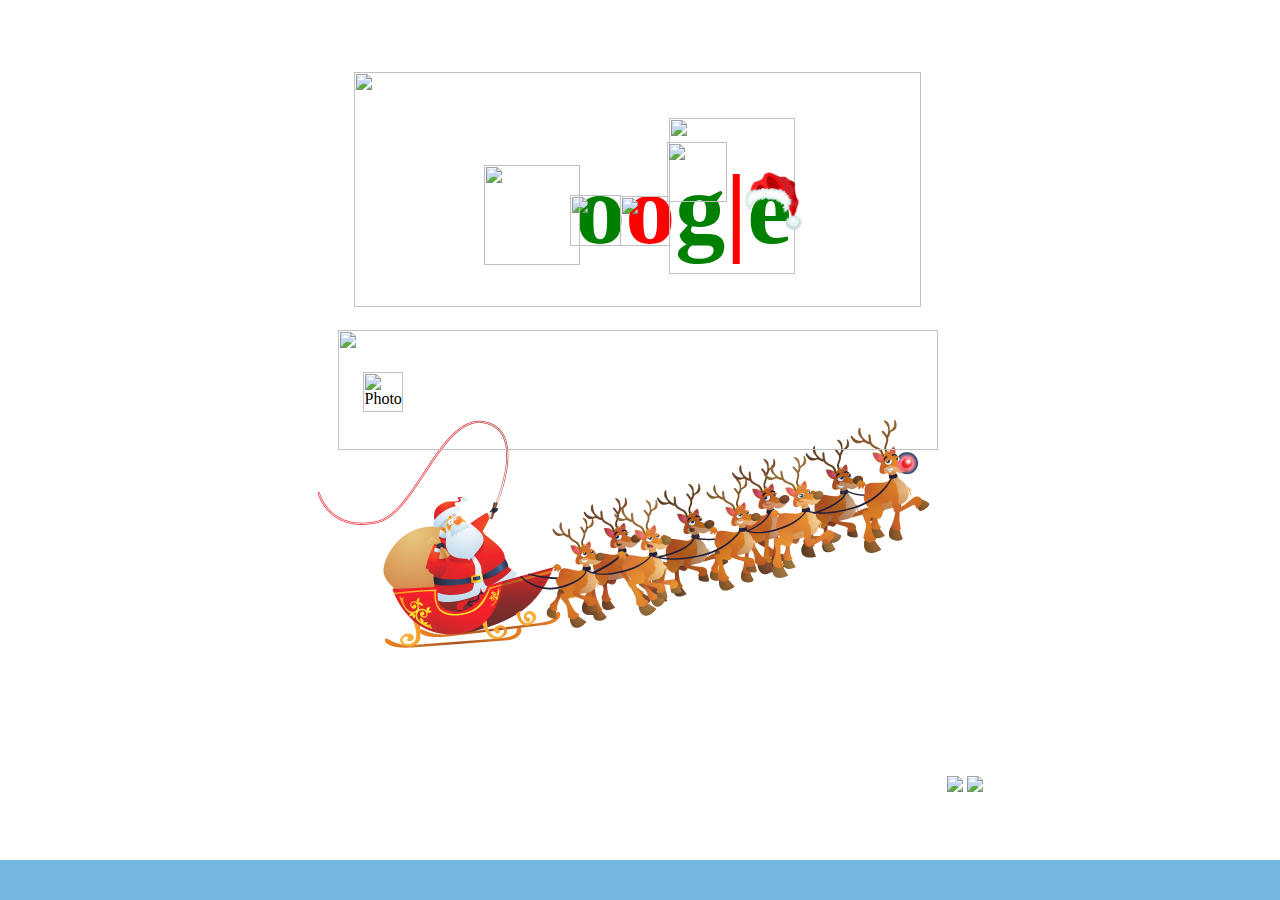
==== index.html @ fe6c7b10 "Update index.html" ====
<html>
<link rel="stylesheet" type="text/css" href="style.css">
<body>
    <div id="left-navbar-flexbox">
  <ul>
      <strong><li>About⠀Store</li></strong>
  </ul>
    </div>
    <div id="right-navbar-flexbox">
  <ul> 
      <strong><li>Gmail⠀Images</li></strong>
  </ul>
    </div>
    
    <div id="google-and-search-flexbox">
    <div class="google-container">
        <div class="google-background" style="background-image: url('https://png.pngtree.com/thumb_back/fw800/back_our/20190619/ourmid/pngtree-winter-snow-background-picture-image_132287.jpg');">
         <div id="google-flexbox">
            <h1 class="red-small">⠀</h1>
            <h1 class="green">o</h1>
            <h1 class="red">  o</h1>
            <h1 class="green">g</h1>
            <h1 class="red">  |</h1>
            <h1 class="green">e</h1>
         </div>
         </div>
      <img class="google-lights" src="https://firstteegulfcoast.org/wp-content/uploads/sites/74/2016/07/Transparent-christmas-lights-clipart-2.png">
        <div id="rotate-green-mint">
      <img class="green-mint-size" src="https://www.freepngimg.com/thumb/mint/60625-cane-peppermint-candy-christmas-free-clipart-hd.png">
        </div>
      <img class="red-mint-size" src="https://www.pixelscrapper.com/sites/default/files/styles/456_scale/public/s3fs-user-content/graphic-image/user-108832/node-205465/home-for-the-holidays-red-mint-graphic-christmas-baking-candy-white.png">
      <img class="g-size" src="https://images.vexels.com/media/users/3/195442/isolated/preview/8fefd847c1956e610b5c38630affd591-candycane-christmas-letter-g-by-vexels.png">
      <img class="santa-hat-sizing" style="transform: scaleX(-1);" src="images/santa-hat.png">
      <img class="l-size" src="https://images.vexels.com/media/users/3/195446/isolated/preview/83190e9f51928ffd64b15f078502d300-candycane-christmas-letter-i-by-vexels.png">
        <div id="present-jump-grid">
      <img class="present-size" src="https://cdn2.iconfinder.com/data/icons/christmas-and-new-year-8/64/Christmas-70-512.png">
        </div>
    </div><!--.google-container-->
      <div class="search-bar-container">
      <img class="search-bar-oval" src="https://www.sticker.com/picture_library/product_images/custom-blank/custom-oval-blank-stickers_tn.png">
      <div class="topnav">
    <input type="text">
      </div> 
      <img class="magnifying-glass" src="https://www.freeiconspng.com/uploads/magnifying-glass-icon-4.png" alt="Photos Magnifying Glass Icon">
          <div id="santa-grid">
            <img class="position-santa" src="images/Santa-Claus-Free-PNG-Image.png">
          </div>
          <div id="snow-grid">
          <img class="position-snow-left" src="https://media1.giphy.com/media/ifdXESe3oSQrU7y0ov/giphy.gif">
          <img class="position-snow-right" src="https://media1.giphy.com/media/ifdXESe3oSQrU7y0ov/giphy.gif">
          </div>
      </div><!--search bar container-->
      </div><!--google and search flexbox-->
    <div class="footer-container">
       <div class="left"><p></p></div>
       <div class="middle"><p></p></div>
       <div class="right"><p></p></div>
    </div>    
    <div class="footer">
        <p></p>
    </div>
</body>
</html>
---- style.css ----
body {
    text-align: center;
    max-width: auto;
    background-image: url('https://wallpaperaccess.com/full/307348.jpg');
}
.red {
    color: red; 
}
.red-small {
    color: red;
    font-size: 120px;
}
.green {
    color: green;
}
.green-small {
    color: green;
    font-size: 10px;
}
ul {
  list-style-type: none;
  margin: 0;
  padding: 0;
}
li {
    color: #fff;
    padding: 5 15 0 15;
}
#left-navbar-flexbox {
    height: 0px;
    display: flex;
    justify-content: flex-start;
}
#right-navbar-flexbox {
    height: 0px;
    display: flex;
    justify-content: flex-end;
    align-content: flex-end;
}
h1 {
    font-size: 100px;
}
#google-flexbox {
    display: flex;
    justify-content: center;
}
.google-container {
    display: grid;
    margin: -123 670 0 0;
    position: relative;
}
.google-background {
    height: 235px;
    width: 516px;
    margin: 200px 0px 0px 692px;
}
.google-lights {
    height: 235px;
    width: 567px;
    margin: -248px 0px 0px 664px;
}
.g-size { 
    width: 96px;
    height: 100px;
    margin: -155 0 0 794;
}
.green-mint-size { 
    height: 51px;
    width: 51px;
    margin: -125 0 0 580;
}
.green-mint-size:hover {
    display: grid;
    justify-content: center;
    animation-name: rotate-mint;
    animation-duration: 3s;
    animation-timing-function: linear;
    animation-iteration-count: infinite;
    position: relative;
    left: 300px;
}
@keyframes rotate-mint {
    0% {
        transform: rotate(0deg);
    }
    50% {
        transform: rotate(180deg);
    }
    100% {
        transform: rotate(360deg);
    }
}
.red-mint-size { 
    height: 50px;
    width: 50px;
    margin: -124 0 0 930 
}
.red-mint-size:hover {
    display: grid;
    justify-content: center;
    animation-name: rotate-mint;
    animation-duration: 3s;
    animation-timing-function: linear;
    animation-iteration-count: infinite;
    position: relative;
}
@keyframes rotate-mint {
    0% {
        transform: rotate(0deg);
    }
    50% {
        transform: rotate(180deg);
    }
    100% {
        transform: rotate(360deg);
    }
}
.present-size {
    height: 60px;
    width: 60px;
    margin: -178 0 0 783.5;
}
#present-jump-grid:hover {
    display: grid;
    justify-content: center;
    animation-name: jump;
    animation-duration: 0.7s;
    position: relative;
}
@keyframes jump {
    0% {
        bottom: 0px;
    }
    50% {
        bottom: 20px;
    }
    100% {
        bottom: 0px;
    }
}
.santa-hat-sizing { 
    height: 60px;
    width: 60px;
    margin: -149 0 0 1053;
}
.l-size { 
    height: 156px;
    width: 126px;
    margin: -202 0 0 979;
}
.search-bar-container {
    display: grid;
    width: 1255px;
    margin: -30 0 0 650;
}
.topnav input[type=text] {
  float: right;
  padding: 6px;
  border: none;
  margin: -77 715 0 0;
  font-size: 17px;
  width: 480px;
  position: relative;
  z-index: 101;
}
.search-bar-oval {/*435px or 475px from botom of screen*/
    width: 600px;
    height: 120px;
    margin: 40 0 0 0;
    position: relative;
    z-index: 100;
}
.magnifying-glass {
    margin: -78 0 0 25;
    position: relative;
    z-index: 101;
    width: 40px;
}
#google-and-search-flexbox {
    min-width: 545px;
    display: flex;
    flex-direction: column;
    align-items: center;
}
#santa-grid {
    display: grid;
}
.position-santa {
    margin: -89 0 0 -30;
    position: relative;
}
.position-snow {
    margin: -370 0 0 95;
    width: 22vw;
    height: 523px;
    position: relative;
}
.footer {
  position: fixed;
  height: 40px;
  left: 0;
  bottom: 0;
  width: 100%;
  background-color: #76B7E1;
  text-align: center;
}
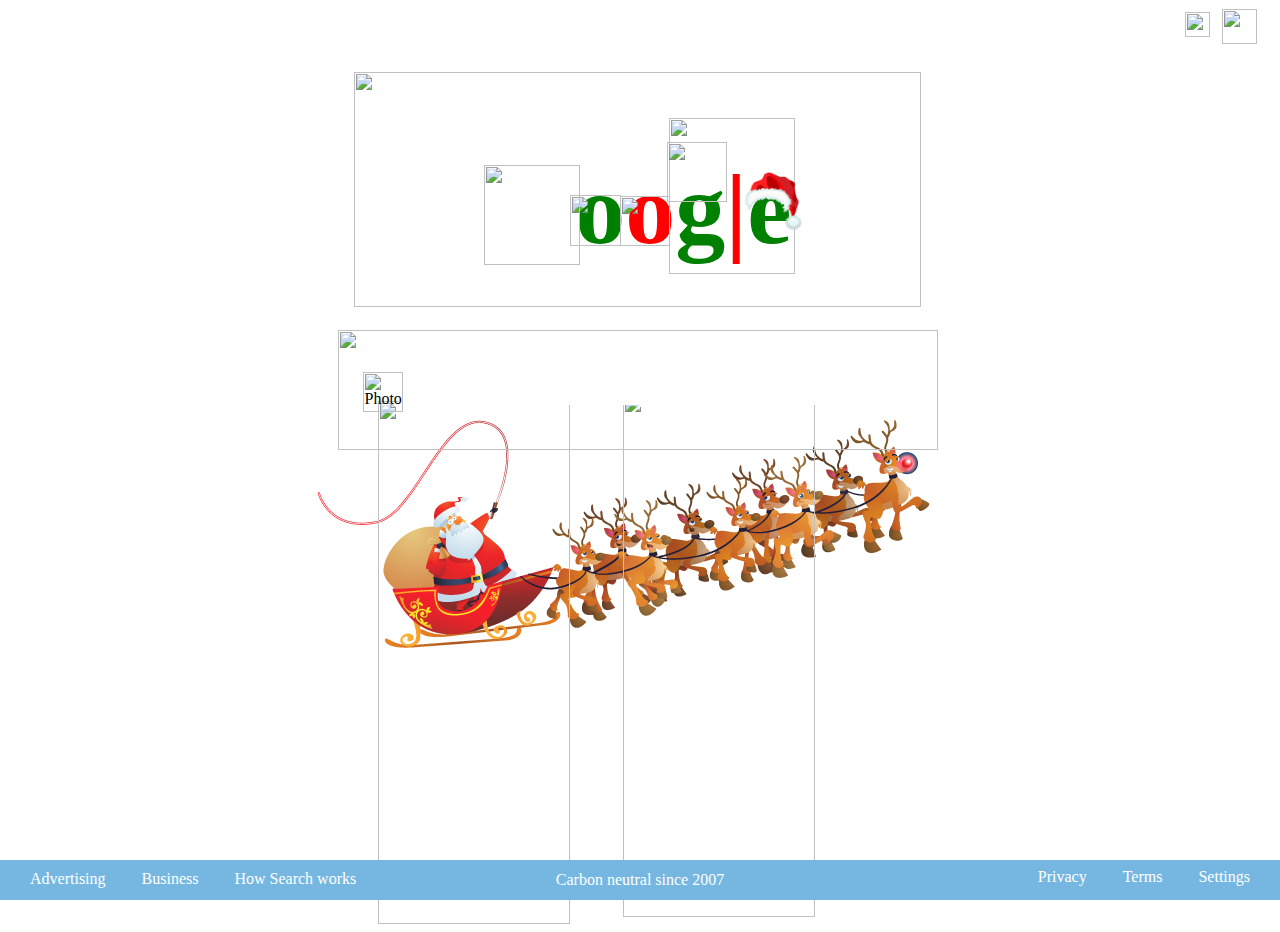
==== commit 1ea9a1e3: "Update index.html" ====
--- a/index.html
+++ b/index.html
@@ -3,18 +3,25 @@
 <body>
     <div id="left-navbar-flexbox">
   <ul>
-      <strong><li>About⠀Store</li></strong>
+      <strong><li class="li-left">About⠀Store</li></strong>
   </ul>
     </div>
     <div id="right-navbar-flexbox">
   <ul> 
-      <strong><li>Gmail⠀Images</li></strong>
+      <strong><li class="li-right">Gmail⠀Images
+        <div class="grid-icon">
+        <img src="images/grid-2-01-512.png" width="25px">
+            <div class="pfp">
+             <img src="images/logo2020%20christmas.png" width="35px">
+            </div>
+        </div>
+      </li></strong>
   </ul>
     </div>
     
     <div id="google-and-search-flexbox">
     <div class="google-container">
-        <div class="google-background" style="background-image: url('https://png.pngtree.com/thumb_back/fw800/back_our/20190619/ourmid/pngtree-winter-snow-background-picture-image_132287.jpg');">
+        <div class="google-background" style="background-image: url('images/pngtree-winter-snow-background-picture-image_132287.jpg');">
          <div id="google-flexbox">
             <h1 class="red-small">⠀</h1>
             <h1 class="green">o</h1>
@@ -24,40 +31,37 @@
             <h1 class="green">e</h1>
          </div>
          </div>
-      <img class="google-lights" src="https://firstteegulfcoast.org/wp-content/uploads/sites/74/2016/07/Transparent-christmas-lights-clipart-2.png">
+      <img class="google-lights" src="images/Transparent-christmas-lights-clipart-2.png">
         <div id="rotate-green-mint">
-      <img class="green-mint-size" src="https://www.freepngimg.com/thumb/mint/60625-cane-peppermint-candy-christmas-free-clipart-hd.png">
+      <img class="green-mint-size" src="images/60625-cane-peppermint-candy-christmas-free-clipart-hd.png">
         </div>
-      <img class="red-mint-size" src="https://www.pixelscrapper.com/sites/default/files/styles/456_scale/public/s3fs-user-content/graphic-image/user-108832/node-205465/home-for-the-holidays-red-mint-graphic-christmas-baking-candy-white.png">
-      <img class="g-size" src="https://images.vexels.com/media/users/3/195442/isolated/preview/8fefd847c1956e610b5c38630affd591-candycane-christmas-letter-g-by-vexels.png">
+      <img class="red-mint-size" src="images/home-for-the-holidays-red-mint-graphic-christmas-baking-candy-white.png">
+      <img class="g-size" src="images/8fefd847c1956e610b5c38630affd591-candycane-christmas-letter-g-by-vexels.png">
       <img class="santa-hat-sizing" style="transform: scaleX(-1);" src="images/santa-hat.png">
-      <img class="l-size" src="https://images.vexels.com/media/users/3/195446/isolated/preview/83190e9f51928ffd64b15f078502d300-candycane-christmas-letter-i-by-vexels.png">
+      <img class="l-size" src="images/83190e9f51928ffd64b15f078502d300-candycane-christmas-letter-i-by-vexels.png">
         <div id="present-jump-grid">
-      <img class="present-size" src="https://cdn2.iconfinder.com/data/icons/christmas-and-new-year-8/64/Christmas-70-512.png">
+      <img class="present-size" src="images/Christmas-70-512.png">
         </div>
     </div><!--.google-container-->
       <div class="search-bar-container">
-      <img class="search-bar-oval" src="https://www.sticker.com/picture_library/product_images/custom-blank/custom-oval-blank-stickers_tn.png">
+      <img class="search-bar-oval" src="images/custom-oval-blank-stickers_tn.png">
       <div class="topnav">
     <input type="text">
       </div> 
-      <img class="magnifying-glass" src="https://www.freeiconspng.com/uploads/magnifying-glass-icon-4.png" alt="Photos Magnifying Glass Icon">
+      <img class="magnifying-glass" src="images/magnifying-glass-icon-4.png" alt="Photos Magnifying Glass Icon">
           <div id="santa-grid">
             <img class="position-santa" src="images/Santa-Claus-Free-PNG-Image.png">
           </div>
           <div id="snow-grid">
-          <img class="position-snow-left" src="https://media1.giphy.com/media/ifdXESe3oSQrU7y0ov/giphy.gif">
-          <img class="position-snow-right" src="https://media1.giphy.com/media/ifdXESe3oSQrU7y0ov/giphy.gif">
+          <img class="position-snow-left" src="images/giphy.gif">
+          <img class="position-snow-right" src="images/giphy.gif">
           </div>
       </div><!--search bar container-->
       </div><!--google and search flexbox-->
-    <div class="footer-container">
-       <div class="left"><p></p></div>
-       <div class="middle"><p></p></div>
-       <div class="right"><p></p></div>
-    </div>    
     <div class="footer">
-        <p></p>
+      <p id="left-footer">Advertising⠀⠀⠀Business⠀⠀⠀How Search works</p>
+      <p id="middle-footer">Carbon neutral since 2007</p>
+      <p id="right-footer">Privacy⠀⠀⠀Terms⠀⠀⠀Settings</p>
     </div>
 </body>
 </html>
--- a/style.css
+++ b/style.css
@@ -3,6 +3,9 @@
     max-width: auto;
     background-image: url('https://wallpaperaccess.com/full/307348.jpg');
 }
+html {
+    overflow: hidden;
+}
 .red {
     color: red; 
 }
@@ -22,9 +25,13 @@
   margin: 0;
   padding: 0;
 }
-li {
-    color: #fff;
-    padding: 5 15 0 15;
+.li-left {
+    color: white;
+    margin: 5 15 5 15;
+}
+.li-right {
+    color: white;
+    padding: 5 15 5 0;
 }
 #left-navbar-flexbox {
     height: 0px;
@@ -35,7 +42,12 @@
     height: 0px;
     display: flex;
     justify-content: flex-end;
-    align-content: flex-end;
+}
+.grid-icon {
+    margin: -20 0 0 145;
+}
+.pfp {
+    margin: -28 0 0 85;
 }
 h1 {
     font-size: 100px;
@@ -189,9 +201,19 @@
     margin: -89 0 0 -30;
     position: relative;
 }
-.position-snow {
-    margin: -370 0 0 95;
-    width: 22vw;
+#snow-grid {
+    display: grid;
+    padding: 0 0 0 0;
+}
+.position-snow-left {
+    margin: -375 0 0 40;
+    width: 15vw;
+    height: 523px;
+    position: relative;
+}
+.position-snow-right {
+    margin: -530 0 0 285;
+    width: 15vw;
     height: 523px;
     position: relative;
 }
@@ -204,3 +226,21 @@
   background-color: #76B7E1;
   text-align: center;
 }
+#left-footer {
+    color: white;
+    margin: 9 0 0 30;
+    display: flex;
+    justify-content: flex-start;
+}
+#middle-footer {
+    color: white;
+    margin: -17.5 0 0 0;
+    display: flex;
+    justify-content: center;
+}
+#right-footer {
+    color: white;
+    margin: -22 30 0 0;
+    display: flex;
+    justify-content: flex-end;
+}
